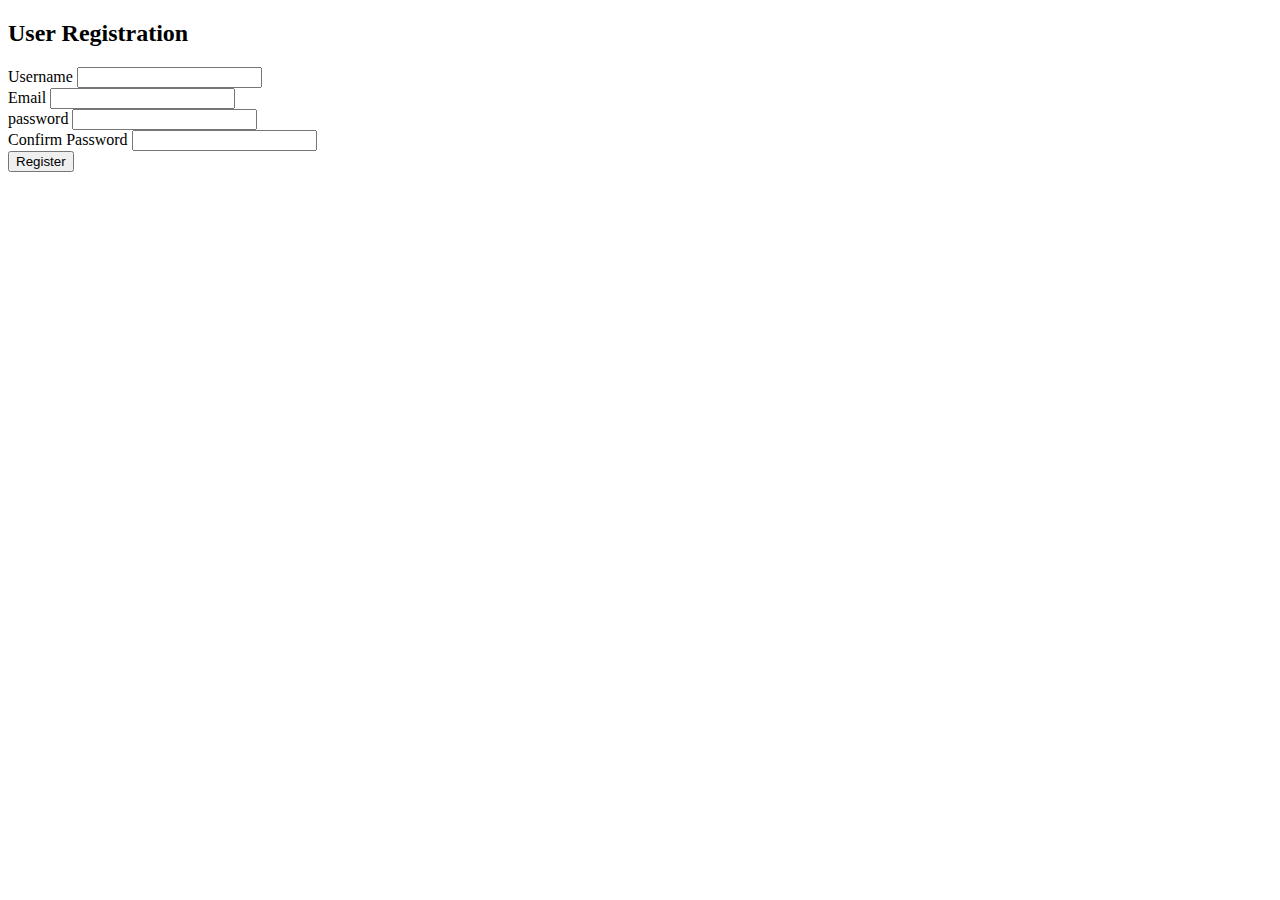
==== frontend.html @ 3aa63339 "Add files via upload" ====
<!DOCTYPE html>
<html lang="en">
<head>
<meta charset="UTF-8">
<meta name="viewport" content="width=device-width, initial-scale=1.0">
<title>User Registration Form</title>
<link rel="stylesheet" href="styles.css">
</head>
<body>
<div class="container">
  <form action="#">
    <h2>User Registration</h2>
    <div class="input-group">
      <label for="username">Username</label>
      <input type="text" id="username" name="username" required>
    </div>
    <div class="input-group">
      <label for="email">Email</label>
      <input type="email" id="email" name="email" required>
    </div>
    <div class="input-group">
      <label for="password">password</label>
      <input type="password" id="password" name="password" required>
    </div>
    <div class="input-group">
      <label for="confirm_password">Confirm Password</label>
      <input type="password" id="confirm_password" name="confirm_password" required>
    </div>
    <button type="submit">Register</button>
  </form>
</div>
</body>
</html>
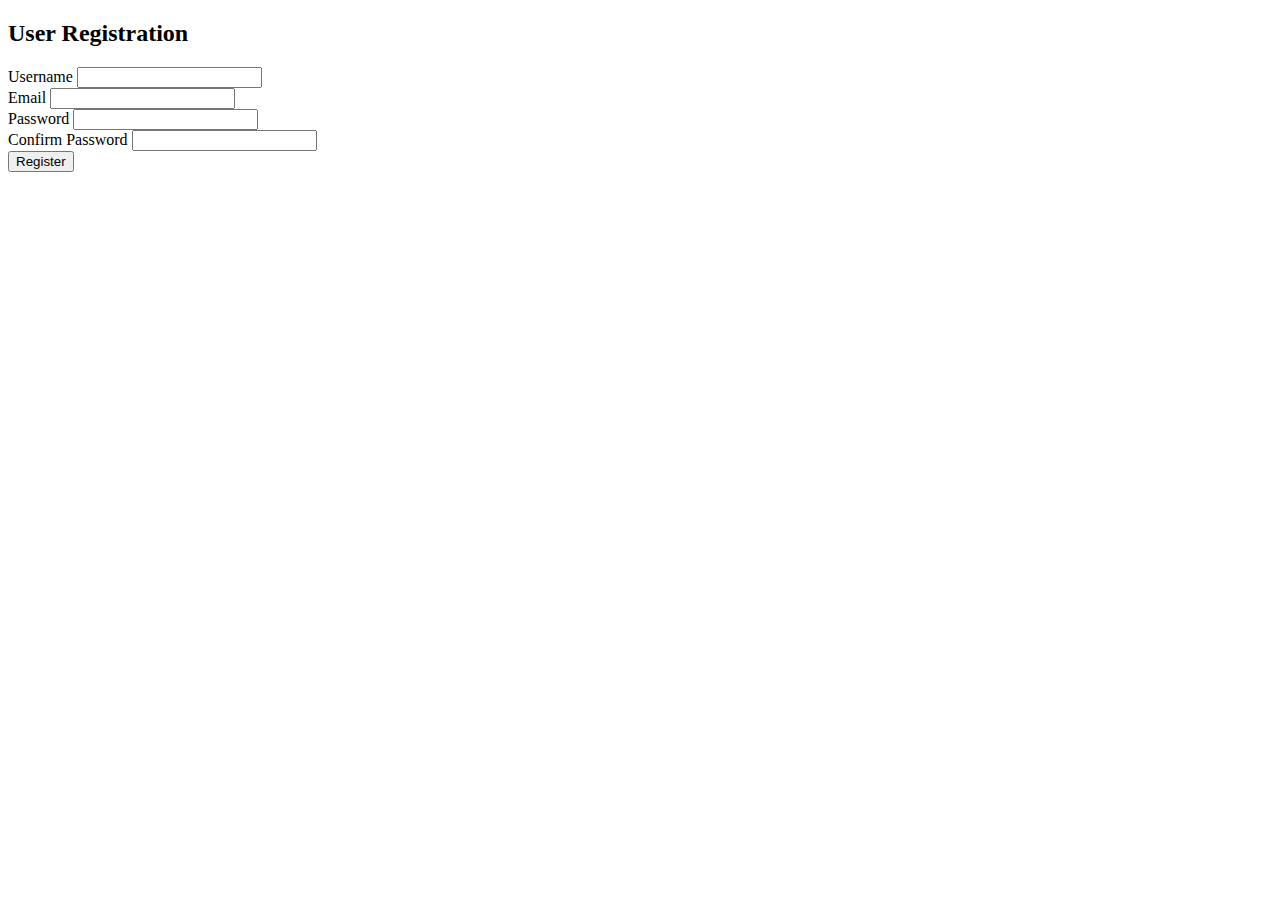
==== commit 64aeffa3: "initial commit" ====
--- a/frontend.html
+++ b/frontend.html
@@ -19,7 +19,7 @@
       <input type="email" id="email" name="email" required>
     </div>
     <div class="input-group">
-      <label for="password">password</label>
+      <label for="password">Password</label>
       <input type="password" id="password" name="password" required>
     </div>
     <div class="input-group">
